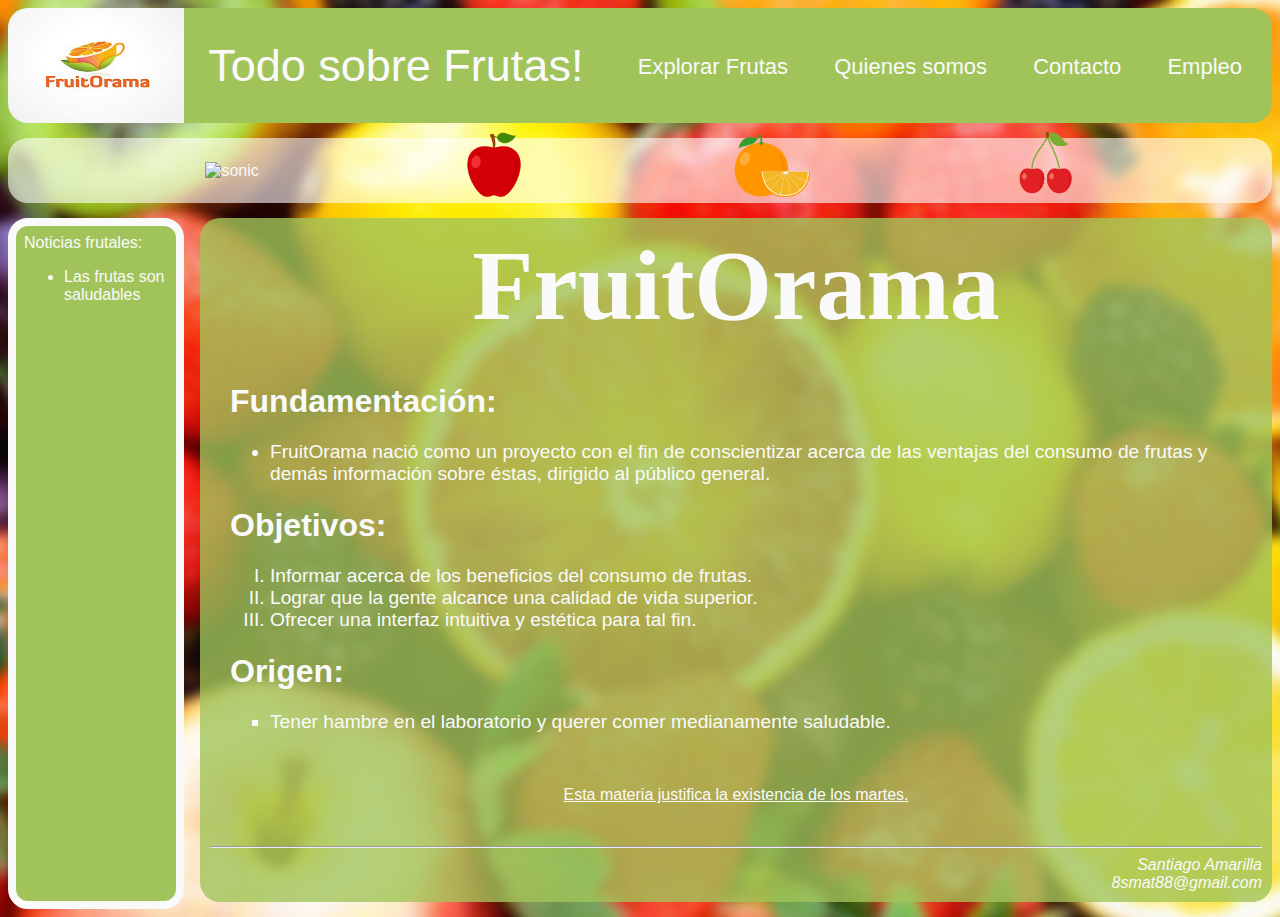
==== index.html @ b42c1bec "Added files" ====
<!DOCTYPE html>
<html lang="es" dir="ltr">

<head>
	<title>FruitOrama</title>
	<link rel="stylesheet" href="css/styles.css">
	<link rel="icon" href="favicon.ico">
	<link href="https://fonts.googleapis.com/css?family=Bitter|Josefin+Sans" rel="stylesheet">
</head>

<body background="images/fondofr.jpg">
	<div class="header">
		<img src="images/logo.png" alt="Logo" height="115" width="175.75" class="logo">
		<span class="welcome">
			Todo sobre Frutas!
		</span>
		<div class="buttons">
			<span class="button"><a href="catalogue.html">Explorar Frutas</a></span>
			<span class="button"><a href="whowa.html">Quienes somos</a></span>
			<span class="button"><a href="contact.html">Contacto</a></span>
			<span class="button"><a href="employment.html">Empleo</a></span>
		</div>
	</div>
	<div class="image-bar">
		<img src="images/sonic.gif" alt="sonic" style="vertical-align:middle; margin: 0 100px 0;">
		<img class="image"src="images/apple.png" height="65px"alt="apple">
		<img class="image"src="images/orange.png" height="65px"alt="orange">
		<img class="image"src="images/cherry.png" height="65px"alt="cherry">

	</div>
	<div class="left-side">
		<p class="left-header">Noticias frutales:</p>
		<ul class="a-list">
			<li>Las frutas son saludables</li>
		</ul>

	</div>
	<div class="main">
		<h1 class="main-header" style="text-align:center;">FruitOrama</h1>
		<h1 class="main-subheader">Fundamentación:</h1>
		<ul class="m-list">
			<li>
				<p>FruitOrama nació como un proyecto con el fin de conscientizar acerca de las ventajas del consumo de frutas
					y demás información sobre éstas, dirigido al público general.
				</p>
			</li>
		</ul>
		<h1 class="main-subheader">Objetivos:</h1>
		<ol class="m-list" type="I">
			<li>Informar acerca de los beneficios del consumo de frutas.</li>
			<li>Lograr que la gente alcance una calidad de vida superior.</li>
			<li>Ofrecer una interfaz intuitiva y estética para tal fin.</li>
		</ol>
		<h1 class="main-subheader">Origen:</h1>
		<ul class="m-list" type="square">
			<li>
				<p>Tener hambre en el laboratorio y querer comer medianamente saludable.</p>
			</li>
		</ul>
		<br>
		<p class="comment">Esta materia justifica la existencia de los martes.</p>
		<br>
		<hr style="color:white;">
		<address align="right">
			<i>Santiago Amarilla</i><br>
			<a href="mailto:8smat88@gmail.com">8smat88@gmail.com</a><br />
		</address>
	</div>

</body>

</html>
---- css/styles.css ----
body{
      background-repeat: no-repeat;/*Profe acá está la propiedad que pediste!
      Sólo porque no excedí el tamaño de la imagen de fondo no se ve el color de fondo*/
      background-color: #a1c45a;
      font-family: Arial;
      color:#fafafa;
}
a{
	color:#fafafa;
	text-decoration: none;
}
.logo{
  vertical-align:middle;
  border-top-left-radius: 20px;
  border-bottom-left-radius: 20px;
}
.header{
	background-color: #a1c45a;
	height:115px;
  position: relative;
  border-radius: 20px;
}

.welcome{
  /*font-family: 'Bitter', serif;*/
	display: inline-block;
  padding: 20px;
	margin:0;
	font-size: 45px;
  vertical-align: middle;
}
.buttons
{
	font-size: 22px;
	text-align: right;
  position: absolute;
  right: 10px;
  bottom: 43px;
}
.button{
  margin: 20px;
}
.image-bar{
  text-align: center;
  border-radius: 20px;
  position: relative;
  background: rgb(255,255,255, 0.6);
  margin: 15px 0 15px;
}
.image{
position: relative;
bottom: 6px;
vertical-align:middle;
margin: 0 100px 0;
}

.left-side{
  border-radius: 20px;
  display: inline-block;
	height: 659px;
	width: 143.75px;
	background-color: #a1c45a;
  padding: 8px;
  border: 8px solid;
}
.left-header{
  text-align: left;
  margin-top: 0;
}
.main{
  border-radius: 20px;
  position: absolute;
  display: inline-block;
  padding: 10px;
  left: 200px;
  right: 0;
  background-color: #a1c45a;
  background: rgb(161,196,90, 0.8);
  width: auto;
  height: auto;
  margin-right: 8px;
  margin-bottom: 8px;

}
.main-header{
  font-size: 100px;
  margin-top: 0;
  margin-bottom: 40px;
  font-family: fantasy;
}
.main-subheader{
  margin-left: 20px;
}
.m-list{
  margin-inline-start: 20px;
  font-size: larger;
}
.comment{
  font-family: sans-serif;
  text-align: center;
  text-decoration: underline;
}
/*CATALOGUE SECTION*/
.subheader{
  background: rgb(161,196,90, 0.7);
  padding: 0;
  border-radius: 20px;
}
.row{
  text-align: center;
}
.fruits{
  background: rgb(255,255,255, 0.4);
  border-radius: 20px;
}
.fruit img{
  height: 154px;
  width: 150px;
  border-radius: 20px;
}
.card{
  vertical-align: middle;
  position: static;
  display: inline-block;
  text-align: center;
  background: rgb(161,196,90, 0.7);
  border: solid 10px;
  border-radius: 20px;
  padding: 10px;
  margin: 10px;
  box-shadow: 0 1px 3px rgba(0,0,0,0.12), 0 1px 2px rgba(0,0,0,0.24);
  width: 250px;
  height: 250px;
}
.card p{
  font-style: italic;
}
.card h3{
  margin: 10px 0 8px;
}
/*ABOUT US SECTION*/
.content h1{
  font-size: 90px;
  margin-top: 8px;
  margin-bottom: 35px;
}
.content{
  text-align: center;
  font-family: sans-serif;
  font-style: italic;
  margin: 10px 0 10px;
  border-radius: 20px;
  height: auto;
  padding: 10px;
  background: rgb(161,196,90, 0.8);
}
.cuadros img{
  border-radius: 20px;
  border: solid 10px;
  margin: 0 50px 0;
  width: 200px;
  height: 158px;
}
/*CONTACT SECTION*/
.contact-header{
  text-align: center;
  font-size: 90px;
  margin-top: 8px;
  margin-bottom: 35px;
}
.info{
  margin-left: 30px;
}
/*EMPLOYMENT SECTION*/
.empleo img{
  height: 200px;
  width: 190px;
  border-radius: 20px;
}
.empleo ul{
   text-align:left;
   font-size: 14px;
}
.empleo{
  height: 450px;
  width: 190px;
  display: inline-block;
  border-radius: 20px;
  border: solid 10px;
  margin: 0 20px 0;
  text-align: center;
  background-color: #a2a8d3;
}
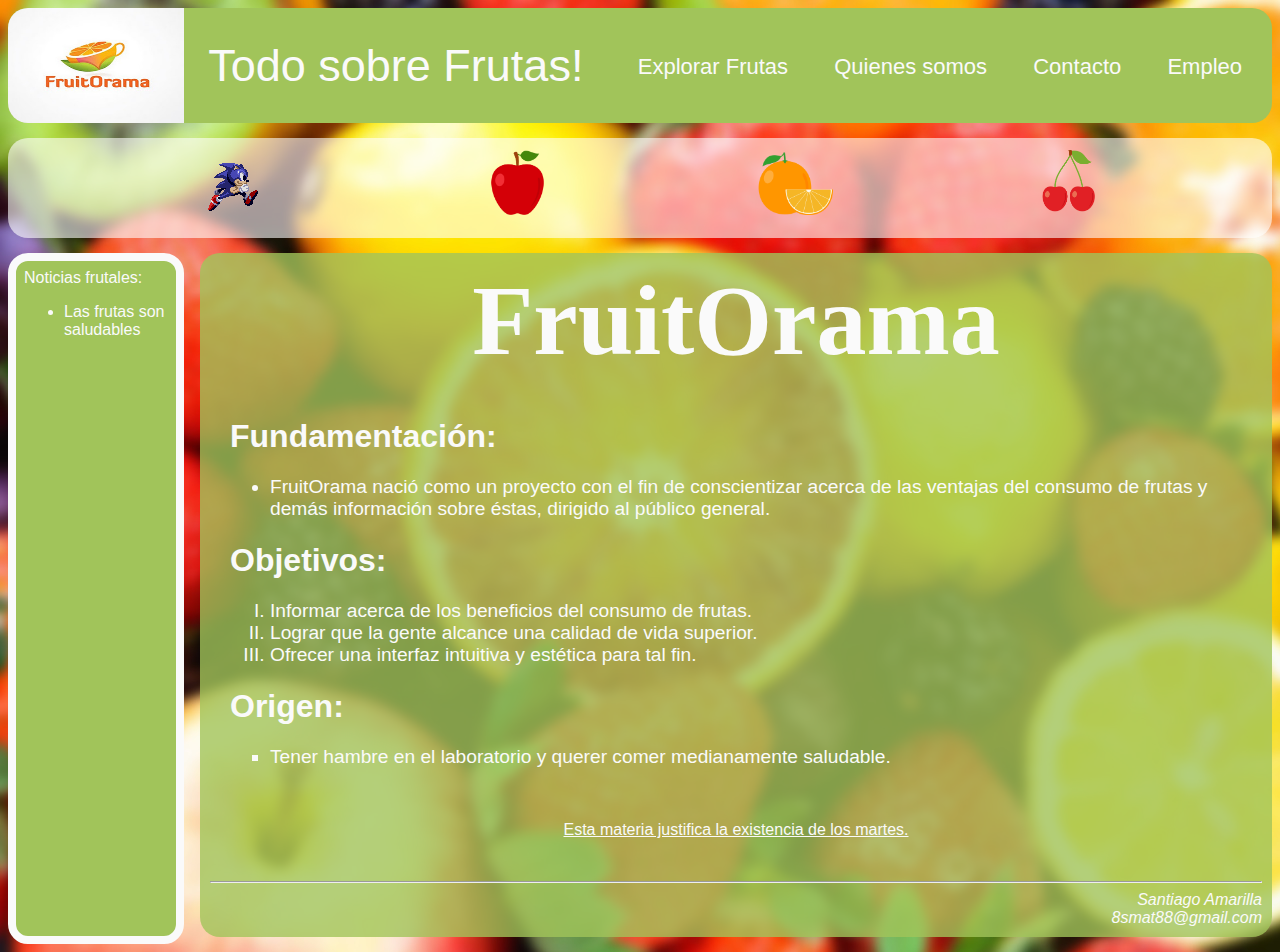
==== commit 36797f2e: "Update index.html" ====
--- a/index.html
+++ b/index.html
@@ -22,7 +22,7 @@
 		</div>
 	</div>
 	<div class="image-bar">
-		<img src="images/sonic.gif" alt="sonic" style="vertical-align:middle; margin: 0 100px 0;">
+		<img src="images/SONIC.GIF" alt="sonic" style="vertical-align:middle; margin: 0 100px 0;">
 		<img class="image"src="images/apple.png" height="65px"alt="apple">
 		<img class="image"src="images/orange.png" height="65px"alt="orange">
 		<img class="image"src="images/cherry.png" height="65px"alt="cherry">
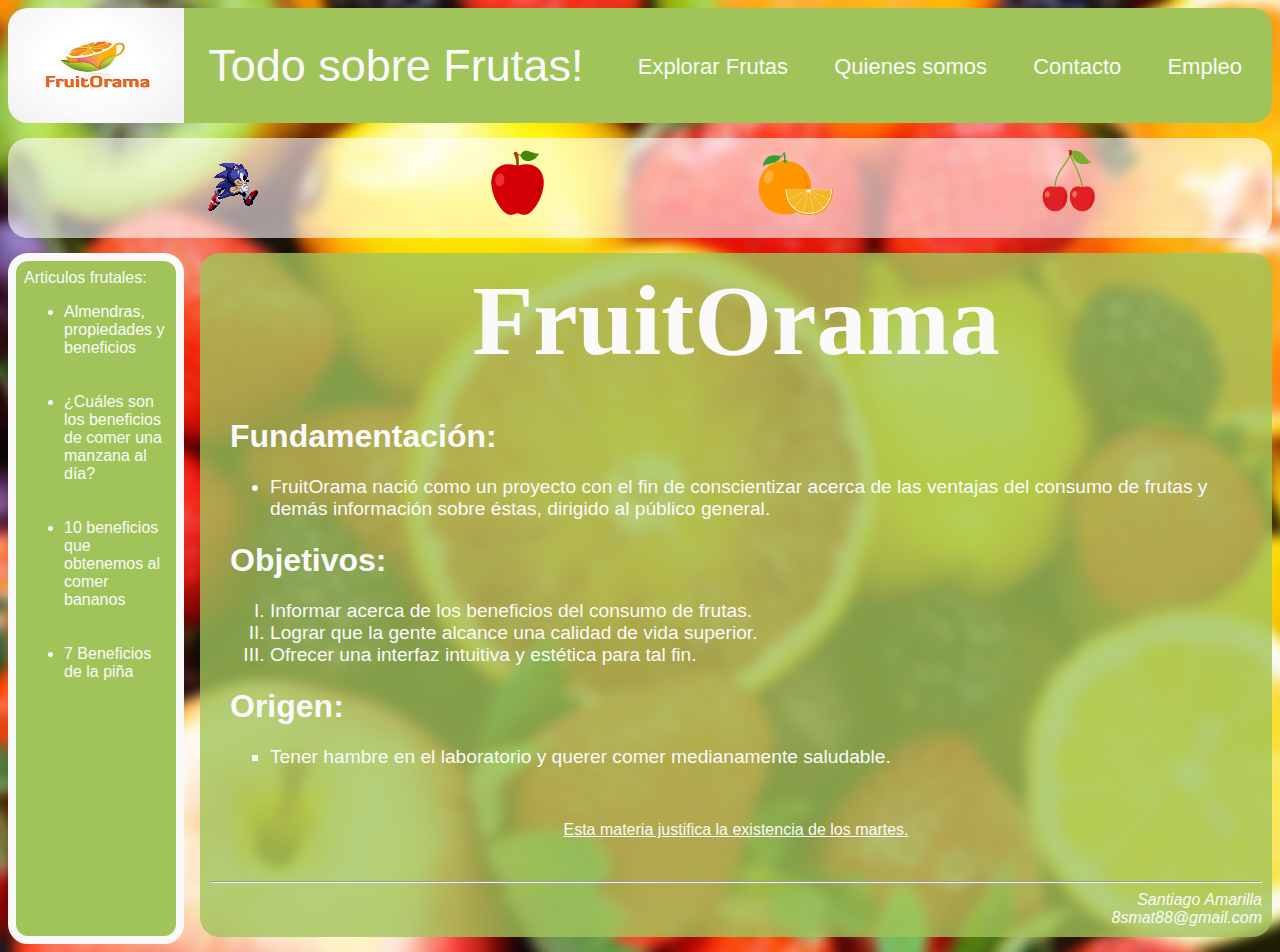
==== commit 7625810d: "proyectoooooooooo" ====
--- a/index.html
+++ b/index.html
@@ -29,9 +29,15 @@
 
 	</div>
 	<div class="left-side">
-		<p class="left-header">Noticias frutales:</p>
+		<p class="left-header">Articulos frutales:</p>
 		<ul class="a-list">
-			<li>Las frutas son saludables</li>
+			<li><a href="https://www.cuerpomente.com/guia-alimentos/almendras"> Almendras, propiedades y beneficios </a></li>
+    <br><br>
+<li><a href="https://peru21.pe/vida/son-beneficios-comer-manzana-dia-157753">¿Cuáles son los beneficios de comer una manzana al día?</a></li>
+<br><br>
+<li><a href="https://www.fucsia.co/belleza-y-salud/articulo/beneficios-de-comer-banano-o-platano/73382"> 10 beneficios que obtenemos al comer bananos </a></li>
+    <br><br>
+<li><a href="https://okdiario.com/recetas/beneficios-pina-2519920"> 7 Beneficios de la piña </a></li>
 		</ul>
 
 	</div>
@@ -70,3 +76,4 @@
 </body>
 
 </html>
+
